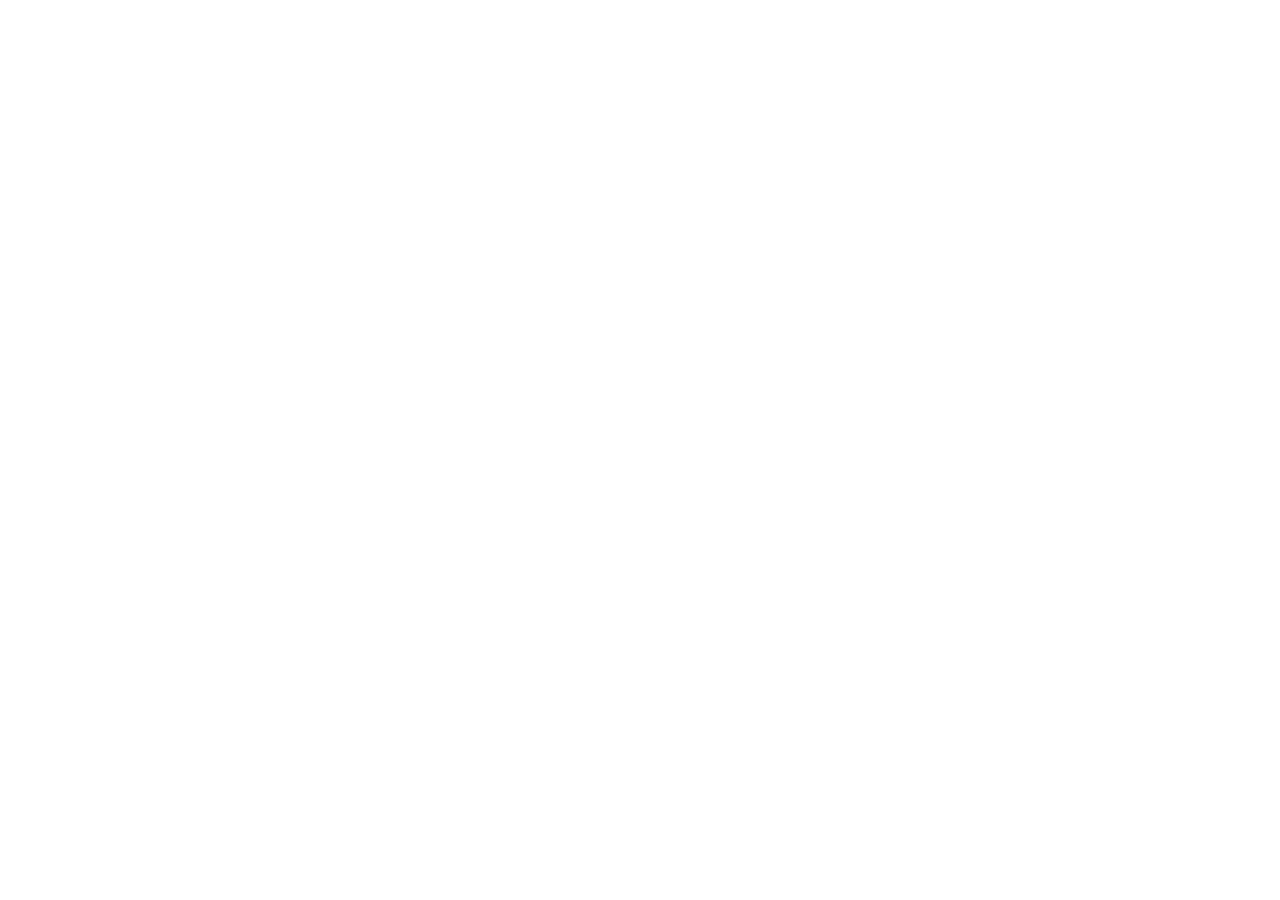
==== story.html @ b89441aa "Add files via upload" ====
﻿<!doctype html>
<html lang="en-US">
<head>
  <meta charset="utf-8">
  <!-- Created using Storyline 360 x64 - http://www.articulate.com  -->
  <!-- version: 3.123.37616.0 -->
  <title>Microscopic View of current</title>
  <meta http-equiv="x-ua-compatible" content="IE=edge"/>
  <meta name="viewport" content="width=device-width,initial-scale=1,user-scalable=no,shrink-to-fit=no,minimal-ui"/>
  <meta name="apple-mobile-web-app-capable" content="yes"/>
  <style>
    html, body { height: 100%; padding: 0; margin: 0 }
    #app { height: 100%; width: 100%; }
  </style>

  <script>
    window.DS = {};
    window.globals = {
      DATA_PATH_BASE: '',
      HAS_FRAME: true,
      HAS_SLIDE: true,

      lmsPresent: false,
      tinCanPresent: false,
      cmi5Present: false,
      aoSupport: false,
      scale: 'Scaled',
      captureRc: false,
      browserSize: 'optimal',
      bgColor: '#FFFFFF',
      features: 'DropInBase,JsInteractions,LoadPromiseUpgrade,Localization,LocalizationImage,MediaPromiseUpgrade,PlayerMemoryEnhancements,ResumePromiseUpgrade,SlideLevelScale',
      themeName: 'unified',
      preloaderColor: '#8C8C8C',
      suppressAnalytics: true,
      productChannel: 'stable',
      publishSource: 'storyline',
      aid: 'aid|7b6299f2-6455-59f8-8df1-b58d3790ce93',
      cid: '85c36726-190b-4045-9356-21206bcd5359',
      playerVersion: '3.123.37616.0',
      publishTimestamp: '2026-08-15T05:07:36.8111608Z',
      maxIosVideoElements: 10,
      connectionSettings: { message: 'You%20are%20offline.%20Trying%20to%20reconnect...', useDarkTheme: true, mode: 'disabled' },
      hasFeature: function(feature) {
        return this.features.split(',').includes(feature);
      },
      
      parseParams: function(qs) {
        if (window.globals.parsedParams != null) {
          return window.globals.parsedParams;
        }
        qs = (qs || window.location.search.substr(1)).split('+').join(' ');
        var params = {},
            tokens,
            re = /[?&]?([^=]+)=([^&]*)/g;

        while (tokens = re.exec(qs)) {
          params[decodeURIComponent(tokens[1]).trim()] =
            decodeURIComponent(tokens[2]).trim();
        }
        window.globals.parsedParams = params;
        return params;
      }

    };

    if (window.flagsUnderTest != null) {
      window.globals.features = window.flagsUnderTest.reduce((accum, feature) => {
        if (!accum.includes(feature)) {
          accum.push(feature);
        }
        return accum;
      }, window.globals.features.split(',')).join();
    }
  </script>
  <script>
    var isIe11 = ('ActiveXObject' in window || window.MSBlobBuilder != null)
      && window.msCrypto != null && !window.ActiveXObject;
    if (isIe11) {
      window.globals.unsupportedBrowser = true;
      document.write(atob('[base64]'));
    }
  </script>

  <script>
    if (window.globals.hasFeature('Localization')) {
      
      
    }
  </script>

  
  
  <script>window.THREE = { };</script>
  
</head>
<body style="background: #FFFFFF" class="cs-HTML theme-unified">
  <!-- 360 -->
  <script>!function(){var e,i=/iPhone/i,o=/iPod/i,n=/iPad/i,t=/\biOS-universal(?:.+)Mac\b/i,r=/\bAndroid(?:.+)Mobile\b/i,a=/Android/i,d=/(?:SD4930UR|\bSilk(?:.+)Mobile\b)/i,p=/Silk/i,l=/Windows Phone/i,u=/\bWindows(?:.+)ARM\b/i,b=/BlackBerry/i,s=/BB10/i,c=/Opera Mini/i,f=/\b(CriOS|Chrome)(?:.+)Mobile/i,h=/Mobile(?:.+)Firefox\b/i,v=function(e){return void 0!==e&&"MacIntel"===e.platform&&"number"==typeof e.maxTouchPoints&&e.maxTouchPoints>1&&"undefined"==typeof MSStream};e=function(e){var m={userAgent:"",platform:"",maxTouchPoints:0};e||"undefined"==typeof navigator?"string"==typeof e?m.userAgent=e:e&&e.userAgent&&(m={userAgent:e.userAgent,platform:e.platform,maxTouchPoints:e.maxTouchPoints||0}):m={userAgent:navigator.userAgent,platform:navigator.platform,maxTouchPoints:navigator.maxTouchPoints||0};var g=m.userAgent,y=g.split("[FBAN");void 0!==y[1]&&(g=y[0]),void 0!==(y=g.split("Twitter"))[1]&&(g=y[0]);var A=function(e){return function(i){return i.test(e)}}(g),w={apple:{phone:A(i)&&!A(l),ipod:A(o),tablet:!A(i)&&(A(n)||v(m))&&!A(l),universal:A(t),device:(A(i)||A(o)||A(n)||A(t)||v(m))&&!A(l)},amazon:{phone:A(d),tablet:!A(d)&&A(p),device:A(d)||A(p)},android:{phone:!A(l)&&A(d)||!A(l)&&A(r),tablet:!A(l)&&!A(d)&&!A(r)&&(A(p)||A(a)),device:!A(l)&&(A(d)||A(p)||A(r)||A(a))||A(/\bokhttp\b/i)},windows:{phone:A(l),tablet:A(u),device:A(l)||A(u)},other:{blackberry:A(b),blackberry10:A(s),opera:A(c),firefox:A(h),chrome:A(f),device:A(b)||A(s)||A(c)||A(h)||A(f)},any:!1,phone:!1,tablet:!1};return w.any=w.apple.device||w.android.device||w.windows.device||w.other.device,w.phone=w.apple.phone||w.android.phone||w.windows.phone,w.tablet=w.apple.tablet||w.android.tablet||w.windows.tablet,w}(),"object"==typeof exports&&"undefined"!=typeof module?module.exports=e:"function"==typeof define&&define.amd?define((function(){return e})):this.isMobile=e}();
    window.isMobile.apple.tablet = window.isMobile.apple.tablet ||
      (navigator.platform === 'MacIntel' && navigator.maxTouchPoints > 1);
    window.isMobile.apple.device = window.isMobile.apple.device || window.isMobile.apple.tablet;
    window.isMobile.tablet = window.isMobile.tablet || window.isMobile.apple.tablet;
    window.isMobile.any = window.isMobile.any || window.isMobile.apple.tablet;
  </script>

  <div id="focus-sink" tabindex="-1"></div>

  <div id="preso"></div>
  <script>
    (function() {

      var classTypes = [ 'desktop', 'mobile', 'phone', 'tablet' ];

      var addDeviceClasses = function(prefix, testObj) {
        var curr, i;
        for (i = 0; i < classTypes.length; i++) {
          curr = classTypes[i];
          if (testObj[curr]) {
            document.body.classList.add(prefix + curr);
          }
        }
      };

      var params = window.globals.parseParams(),
          isDevicePreview = params.devicepreview === '1',
          isPhoneOverride = params.deviceType === 'phone' || (isDevicePreview && params.phone == '1'),
          isTabletOverride = (params.deviceType === 'tablet' || isDevicePreview) && !isPhoneOverride,
          isMobileOverride = isPhoneOverride || isTabletOverride;

      var deviceView = {
        desktop: !window.isMobile.any && !isMobileOverride,
        mobile: window.isMobile.any || isMobileOverride,
        phone: isPhoneOverride || (window.isMobile.phone && !isTabletOverride),
        tablet: isTabletOverride || window.isMobile.tablet
      };

      window.globals.deviceView = deviceView;
      window.isMobile.desktop = !window.isMobile.any;
      window.isMobile.mobile = window.isMobile.any;

      addDeviceClasses('view-', deviceView);

    })();
  </script>
  
  <script src='story_content/triggers.js' type=text/javascript></script>
<script src='story_content/user.js' type=text/javascript></script>
  <div class="slide-loader"></div>

  <script>
    var doc = document, loader = doc.body.querySelector('.slide-loader'); [ 1, 2, 3 ].forEach(function(n) { var d = doc.createElement('div'); d.style.backgroundColor = window.globals.preloaderColor; d.classList.add('mobile-loader-dot'); d.classList.add('dot' + n); loader.appendChild(d); });
  </script>

  <div class="mobile-load-title-overlay" style="display: none">
    <div class="mobile-load-title">Microscopic View of current</div>
  </div>

  <div class="mobile-chrome-warning"></div>

  
<style>
  .warn-connection-dialog {
    display: none;
    background: transparent;
    pointer-events: all;
    position: fixed;
    left: 0;
    top: 0;
    width: 100%;
    height: 100%;
    z-index: 999;
  }

  .warn-connection-content {
    pointer-events: all;
    border-radius: 4px;
    background: white;
    border: 1px solid #E7E7E7;
    color: #333333;
    box-shadow: 0 2px 4px rgba(0, 0, 0, 0.25);
    transition: all 150ms ease-out;
    position: absolute;
    white-space: nowrap;
  }

  .view-phone.is-landscape .warn-connection-content {
    left: 23px;
    bottom: 23px;
  }

  .view-tablet.is-landscape .warn-connection-content {
    left: 50%;
    top: 20px;
    transform: translateX(-50%);
  }

  .view-mobile.is-portrait .warn-connection-content {
    transform: translate(-50%, calc(-100% - 15px));
  }

  .warn-connection-content p {
    display: inline-block;
    margin: 0 8px 0 0;
    line-height: 33px;
    font-size: 11px;
  }

  .warn-connection-content svg {
    position: relative;
    vertical-align: middle;
    margin: 0 2px 2px 8px;
  }

  .view-desktop .warn-connection-content {
    left: 1.5em;
    bottom: 1.5em;
  }

  .view-desktop .warn-connection-content p {
    font-size: 1.1em;
  }

  .is-offline .warn-connection-dialog {
    display: block;
  }

  .is-offline .cs-panel * {
    pointer-events: none !important;
  }

  .is-offline .cs-panel {
    pointer-events: all !important;
  }

  .is-offline #nav-controls * {
    pointer-events: none !important;
  }

  .is-offline #nav-controls {
    pointer-events: all !important;
  }
</style>

<div class="warn-connection-dialog" role="alertdialog" aria-modal="true" tabindex="0" aria-labelledby="warn-connection-message">
  <div class="warn-connection-content">
    <svg width="17" height="15" viewBox="0 0 17 15" xmlns="http://www.w3.org/2000/svg">
      <path fill="#8F0000" stroke="white" d="M16.07,12.98 L15.88,12.23 L9.51,1.21 C8.97,0.26,7.6,0.26,7.06,1.21 L0.69,12.23 C0.15,13.16,0.81,14.36,1.91,14.36 H14.65 C15.47,14.36,16.05,13.7,16.07,12.98 Z"/>
      <path fill="white" stroke="white" d="M8.58,5.5 C8.35,5.28,8.5,5.35,8.21,5.32 C8.09,5.35,7.97,5.49,7.96,5.67 C7.97,5.79,7.98,5.92,7.98,6.04 L7.98,6.04 C7.99,6.17,8,6.31,8.01,6.43 L8.01,6.44 C8.03,6.92,8.06,7.41,8.09,7.9 L8.09,7.9 C8.12,8.39,8.14,8.88,8.17,9.37 C8.17,9.39,8.18,9.42,8.2,9.44 C8.23,9.46,8.25,9.47,8.28,9.47 C8.31,9.47,8.34,9.46,8.35,9.44 C8.37,9.43,8.38,9.4,8.39,9.35 L8.39,9.34 C8.39,9.24,8.4,9.15,8.4,9.05 L8.4,9.05 C8.41,8.96,8.41,8.86,8.42,8.75 C8.43,8.44,8.45,8.12,8.47,7.81 L8.47,7.81 C8.49,7.49,8.51,7.18,8.53,6.87 C8.55,6.46,8.56,6.05,8.59,5.64 L8.6,5.62 C8.6,5.57,8.59,5.53,8.58,5.5 L8.21,5.32 Z"/>
      <circle fill="white" stroke="white" cx="8.3" cy="11.35" r="0.3"/>
    </svg>
    <p id="warn-connection-message">You are offline. Trying to reconnect...</p>
  </div>
</div>

<script>
  (function() {
    window.DS.connection = {
      warningShown: false,
      assets: {},
      loadingAssetGroup: false,
      retryDelay: 500
    };

    var connectionSettings = window.globals.connectionSettings || {};

    var useConnectionMessages = window.AbortController != null &&
      window.location.protocol != 'file:' &&
      connectionSettings.mode === 'normal';

    window.DS.connection.useConnectionMessages = useConnectionMessages;

    var assetCount = 0;
    var checkLoadedId;


    if (useConnectionMessages && connectionSettings != null) {
      var contentEl = document.querySelector('.warn-connection-content');
      var messageEl = contentEl.querySelector('p');

      if (connectionSettings.useDarkTheme) {
        contentEl.style.borderColor = '#BABBBA';
        contentEl.style.backgroundColor = '#282828';
        contentEl.style.color = '#FFFFFF';
      }

      if (connectionSettings.message != null) {
        messageEl.textContent = window.decodeURIComponent(connectionSettings.message);
      }
    }

    function checkAssetsReady() {
      for (var i in DS.connection.assets) {
        if (!DS.connection.assets[i].success) {
          return false;
        }
      }
      return true;
    }

    function stopAssetGroup() {
      if (!useConnectionMessages) { return; }

      assetCount = 0;

      DS.connection.oldAssetGroup = DS.connection.assets;
      DS.connection.assets = {};
      DS.connection.loadingAssetGroup = false;
      clearInterval(checkLoadedId);
    }

    function startAssetGroup() {
      if (!useConnectionMessages) { return; }
      var ticks = 0;
      clearInterval(checkLoadedId);
      checkLoadedId = setInterval(function() {
        var loaded = 0;
        if (assetCount === 0 && loaded === 0) {
          clearInterval(checkLoadedId);
          return;
        }

        for (var i in DS.connection.assets) {
          if (DS.connection.assets[i].success) {
            loaded++;
          }
        }

        if (assetCount === loaded && checkAssetsReady()) {
          for (var i in DS.connection.assets) {
            if (DS.connection.assets[i].action) {
              DS.connection.assets[i].action();
            }
          }
          hideWarning();
          stopAssetGroup();
        }
      }, 100)
    }

    function requiredAsset(url, action, retry, type) {
      if (!useConnectionMessages) { return; }
      if (DS.connection.assets[url]) { return; }

      DS.connection.assets[url] = {
        success: false, action: action, retry: retry, type: type
      };
      assetCount = Object.keys(DS.connection.assets).length;
      if (!DS.connection.loadingAssetGroup) {
        startAssetGroup();
      }
      DS.connection.loadingAssetGroup = true;
    }

    function assetLoaded(url) {
      if (!useConnectionMessages) { return; }
      if (DS.connection.assets[url]) {
        DS.connection.assets[url].success = true;
      }
    }

    function assetFailed(url) {
      if (!useConnectionMessages) { return; }
      if (!DS.connection.assets[url]) {
        if (/\.js$/.test(url) && url.indexOf('transcripts') === -1) {
          setTimeout(function() {
            if (DS.connection.lastSlideLoaded != null) {
              DS.connection.lastSlideLoaded();
            }
          }, DS.connection.retryDelay);
        }
        return;
      }
      if (!DS.connection.warningShown) { showWarning(); }
      if (DS.connection.assets[url].retry) {
        setTimeout(function() {
          if (!DS.connection.assets[url].success) {
            DS.connection.assets[url].retry()
          }
        }, DS.connection.retryDelay);
      }
    }

    function hideWarning() {
      document.body.classList.remove('is-offline');
      DS.connection.warningShown = false;
      enableKeys();
    }
    DS.connection.hideWarning = hideWarning

    function showWarning(btn) {
      document.body.classList.add('is-offline')
      DS.connection.warningShown = true;
      updateWarningPosition();
      disableKeys();
    }

    function updateWarningPosition() {
      if (!DS.connection.warningShown) {
        return;
      }

      var isPortrait = document.body.classList.contains('is-portrait');
      var isMobile = document.body.classList.contains('view-mobile');
      var warningEl = document.querySelector('.warn-connection-content');

      if (isPortrait && isMobile) {
        var slide = document.querySelector('.primary-slide');
        var slideRect = slide != null
          ? slide.getBoundingClientRect()
          : { top: window.innerHeight, left: 0, width: window.innerWidth };

        warningEl.style.top = `${slideRect.top}px`
        warningEl.style.left = `${slideRect.left + slideRect.width / 2}px`
      } else {
        warningEl.style.top = null;
        warningEl.style.left = null;
      }

      window.requestAnimationFrame(updateWarningPosition);
    }

    function onDisableKeyDown(e) {
      e.preventDefault();
      e.stopImmediatePropagation();
    }

    function onDisableKeyUp(e) {
      e.preventDefault();
      e.stopImmediatePropagation();
    }

    var accStyle = document.createElement('style');
    var warnDialogEl = document.querySelector('.warn-connection-dialog');

    function disableKeys() {
      if (DS.views && DS.views.nsStack && DS.views.nsStack.length === 1) {
        DS.views.nsStack[0].tabReachable = false
        DS.views.nsStack[0].updateTabIndex(true);
      }

      accStyle.innerHTML = '.acc-shadow-dom { display: none; }';
      document.body.appendChild(accStyle);

      warnDialogEl.parentNode.append(warnDialogEl);
      warnDialogEl.focus();
    }

    function enableKeys() {
      accStyle.remove();
      if (DS.views && DS.views.nsStack && DS.views.nsStack.length === 1 && DS.views.nsStack[0].name === '_frame') {
        DS.views.nsStack[0].tabReachable = true;
        DS.views.nsStack[0].updateTabIndex();
      }
    }

    // these will all be noops if the feature flag isn't set in
    // the data and `window.globals.features`
    DS.connection.requiredAsset = requiredAsset;
    DS.connection.assetLoaded = assetLoaded;
    DS.connection.assetFailed = assetFailed;
    DS.connection.stopAssetGroup = stopAssetGroup;
    DS.connection.startAssetGroup = startAssetGroup;
  })();
</script>


  <script>
    
    if (window.autoSpider && window.vInterfaceObject) {
      document.querySelector('.mobile-load-title-overlay').style.display = 'none';
    }
  </script>

  

  <link rel="stylesheet" href="html5/data/css/output.min.css" data-noprefix/>
</body>
<script src="html5/lib/scripts/bootstrapper.min.js"></script>
</html>
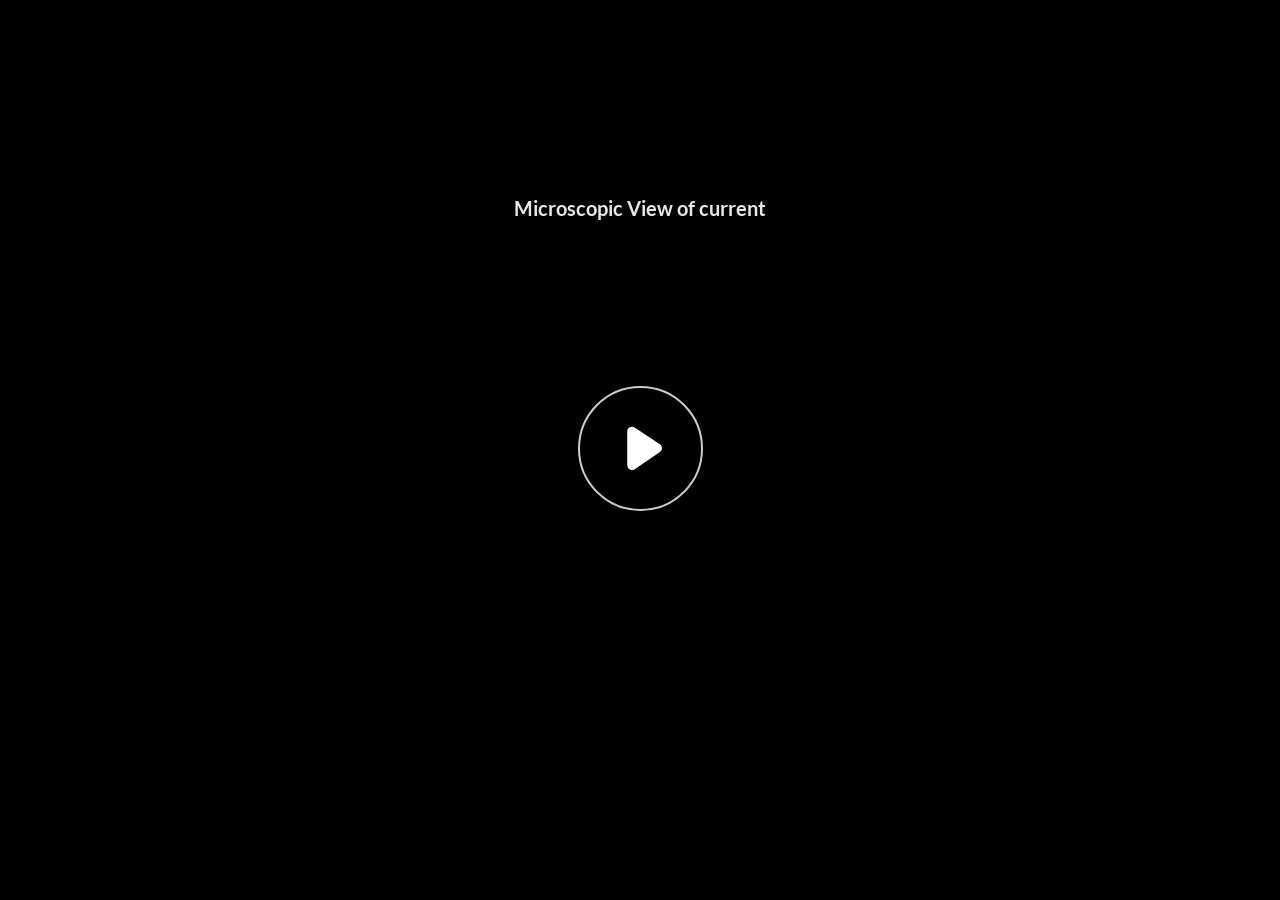
==== commit d36d10e1: "Add files via upload" ====
--- a/story.html
+++ b/story.html
@@ -37,7 +37,7 @@
       aid: 'aid|7b6299f2-6455-59f8-8df1-b58d3790ce93',
       cid: '85c36726-190b-4045-9356-21206bcd5359',
       playerVersion: '3.123.37616.0',
-      publishTimestamp: '2026-08-15T05:07:36.8111608Z',
+      publishTimestamp: '2026-08-15T05:24:30.6780197Z',
       maxIosVideoElements: 10,
       connectionSettings: { message: 'You%20are%20offline.%20Trying%20to%20reconnect...', useDarkTheme: true, mode: 'disabled' },
       hasFeature: function(feature) {
--- a/html5/data/css/output.min.css
+++ b/html5/data/css/output.min.css
@@ -0,0 +1,770 @@
+@font-face {
+  font-family: 'LatoBold Charset1_ BoldB2F7C8EC';
+  src: url('[data-uri]');
+  font-style: normal;
+  font-weight: bold;
+}
+@font-face {
+  font-family: 'Lato Charset1_ 5lRzfESUF33B86BA';
+  src: url('[data-uri]');
+  font-style: normal;
+  font-weight: normal;
+}
+@font-face {
+  font-family: 'Montserrat ExtraBolBold0C03BD31';
+  src: url('[data-uri]');
+  font-style: normal;
+  font-weight: normal;
+}
+@font-face {
+  font-family: 'Montserrat Charset1_ 6GF3AB1B13';
+  src: url('[data-uri]');
+  font-style: normal;
+  font-weight: normal;
+}
+@font-face {
+  font-family: 'Montserrat SemiBoldBold1EDD1B19';
+  src: url('[data-uri]');
+  font-style: normal;
+  font-weight: normal;
+}
+@font-face {
+  font-family: 'Montserrat ExtraBolBold73121F0A';
+  src: url('[data-uri]');
+  font-style: normal;
+  font-weight: normal;
+}
+@font-face {
+  font-family: 'Montserrat Charset0_v9p2ADCB779';
+  src: url('[data-uri]');
+  font-style: normal;
+  font-weight: normal;
+}
+@font-face {
+  font-family: 'Montserrat SemiBoldBold87CC31A1';
+  src: url('[data-uri]');
+  font-style: normal;
+  font-weight: normal;
+}
+.cs-HTML {
+  background: rgba(255, 255, 255, 1);
+}
+.cs-npnxnanbnsnfns10111000001 .cs-infopanel  {
+  box-shadow: 0 1px 0 rgba(0, 0, 0, 0);
+  background: rgba(255, 255, 255, 1);
+}
+.cs-npnxnanbnsnfns10111000001 .cs-infopanel .cs-link {
+  color: rgba(88, 88, 88, 1);
+}
+.cs-npnxnanbnsnfns10111000001 .cs-infopanel .cs-link:hover {
+  color: rgba(255, 255, 255, 1);
+}
+.cs-npnxnanbnsnfns10111000001 .cs-infopanel .cs-name {
+  color: rgba(68, 68, 68, 1);
+}
+.cs-npnxnanbnsnfns10111000001 .cs-infopanel .cs-title {
+  color: rgba(153, 153, 153, 1);
+}
+.cs-npnxnanbnsnfns10111000001 .cs-infopanelpopup  {
+  box-shadow: 0 1px 0 rgba(0, 0, 0, 0);
+  background: rgba(0, 0, 0, 0);
+}
+.cs-npnxnanbnsnfns10111000001 .cs-infopanelpopup .cs-link {
+  color: rgba(255, 0, 0, 1);
+}
+.cs-npnxnanbnsnfns10111000001 .cs-infopanelpopup .cs-link:hover {
+  color: rgba(255, 255, 255, 1);
+}
+.cs-npnxnanbnsnfns10111000001 .cs-infopanelpopup .cs-name {
+  color: rgba(255, 255, 255, 1);
+}
+.cs-npnxnanbnsnfns10111000001 .cs-infopanelpopup .cs-bio {
+  color: rgba(88, 88, 88, 1);
+}
+.cs-npnxnanbnsnfns10111000001 .cs-timer  {
+  color: rgba(88, 88, 88, 1);
+}
+.cs-npnxnanbnsnfns10111000001 .cs-duration stop:first-child {
+  stop-color: rgba(220, 220, 220, 1);
+}
+.cs-npnxnanbnsnfns10111000001 .cs-duration stop:last-child {
+  stop-color: rgba(220, 220, 220, 1);
+}
+.cs-npnxnanbnsnfns10111000001 .cs-elapsed stop:first-child {
+  stop-color: rgba(254, 227, 71, 1);
+}
+.cs-npnxnanbnsnfns10111000001 .cs-elapsed stop:last-child {
+  stop-color: rgba(254, 227, 71, 1);
+}
+.cs-npnxnanbnsnfns10111000001 .cs-timer .cs-pie .cs-innerstroke {
+  stroke: rgba(199, 199, 199, 1);
+}
+.cs-npnxnanbnsnfns10111000001 .cs-timer .cs-pie .cs-innerborder {
+  stroke: rgba(255, 255, 255, 1);
+}
+.cs-npnxnanbnsnfns10111000001 .cs-window  {
+  box-shadow: 0 8px 5px rgba(0, 0, 0, 0.2);
+  border-color: rgba(49, 99, 0, 1);
+  background: rgba(250, 250, 250, 1);
+  color: rgba(70, 70, 70, 1);
+}
+.cs-npnxnanbnsnfns10111000001 .cs-window .cs-diva {
+  border-color: rgba(0, 0, 0, 0);
+}
+.cs-npnxnanbnsnfns10111000001 .cs-window .cs-divb {
+  border-color: rgba(0, 0, 0, 0);
+}
+.cs-npnxnanbnsnfns10111000001 .cs-editor .cs-editor-slide {
+  color: rgba(255, 255, 255, 1);
+}
+.cs-npnxnanbnsnfns10111000001 .cs-editor .cs-editor-html {
+  color: rgba(70, 70, 70, 1);
+}
+.cs-npnxnanbnsnfns10111000001 .cs-editor .cs-editor-button {
+  text-shadow: 0 1px 0 rgba(0, 0, 0, 0);
+  color: rgba(255, 255, 255, 1);
+  border-color: rgba(33, 68, 0, 1);
+  background: rgba(60, 124, 0, 1);
+}
+.cs-npnxnanbnsnfns10111000001 .cs-editor .cs-editor-button:hover {
+  background: rgba(66, 142, 0, 1);
+}
+.cs-npnxnanbnsnfns10111000001 .cs-editor .cs-editor-button:active {
+  background: rgba(46, 93, 0, 1);
+}
+.cs-npnxnanbnsnfns10111000001 .cs-listitem  {
+  color: rgba(70, 70, 70, 1);
+  border-color: none;
+  border: 1px solid transparent;
+}
+.cs-npnxnanbnsnfns10111000001 .cs-listitem:hover {
+  background: rgba(0, 0, 0, 0.05);
+  border-color: rgba(142, 143, 142, 1) !important;
+  border-width: 1px;
+  border-radius: 2px;
+  border-style: solid;
+  box-sizing: border-box;
+}
+.cs-npnxnanbnsnfns10111000001 .cs-listitem.hover {
+  background: rgba(0, 0, 0, 0.05);
+  border-color: rgba(142, 143, 142, 1) !important;
+  border-width: 1px;
+  border-radius: 2px;
+  border-style: solid;
+  box-sizing: border-box;
+}
+.cs-npnxnanbnsnfns10111000001 .cs-glossary  {
+  color: rgba(70, 70, 70, 1);
+}
+.cs-npnxnanbnsnfns10111000001 .cs-glossary .cs-scrolling-panel {
+  background: rgba(0, 0, 0, 0);
+}
+.cs-npnxnanbnsnfns10111000001 .cs-glossary .cs-term.cs-selected .cs-choice-list-trigger {
+  color: rgba(255, 255, 255, 1);
+  background: rgba(255, 255, 255, 1);
+}
+.cs-npnxnanbnsnfns10111000001 .cs-glossary .cs-term.cs-selected .cs-choice-list-trigger:focus {
+  color: rgba(255, 255, 255, 1);
+  background: rgba(255, 255, 255, 1);
+}
+.cs-npnxnanbnsnfns10111000001 .cs-glossary .cs-term:hover .cs-choice-list-trigger {
+  background: rgba(70, 70, 70, 1);
+}
+.cs-npnxnanbnsnfns10111000001 .cs-glossary .cs-term.hover .cs-choice-list-trigger {
+  background: rgba(70, 70, 70, 1);
+}
+.cs-npnxnanbnsnfns10111000001 .cs-glossary .cs-term .cs-choice-list-trigger:focus {
+  background: rgba(70, 70, 70, 1);
+}
+.cs-npnxnanbnsnfns10111000001 .cs-glossary .cs-diva {
+  border-color: rgba(0, 0, 0, 0);
+}
+.cs-npnxnanbnsnfns10111000001 .cs-glossary .cs-divb {
+  border-color: rgba(0, 0, 0, 0);
+}
+.cs-npnxnanbnsnfns10111000001 .cs-glossary .cs-divc {
+  border-color: rgba(0, 0, 0, 0);
+}
+.cs-npnxnanbnsnfns10111000001 .cs-glossary .cs-heading {
+  color: rgba(44, 47, 48, 1);
+  font-weight: 700;
+}
+.note-content p span {
+  color: rgba(70, 70, 70, 1);
+  line-height: 1.4em;
+  font-size: 103.769%;
+}
+.cs-npnxnanbnsnfns10111000001 .cs-resource .cs-separator {
+  border-color: rgba(0, 0, 0, 0);
+}
+.cs-npnxnanbnsnfns10111000001 .cs-outline  {
+  color: rgba(45, 45, 45, 1);
+}
+.cs-npnxnanbnsnfns10111000001 .cs-outline .cs-diva {
+  border-color: rgba(0, 0, 0, 0);
+}
+.cs-npnxnanbnsnfns10111000001 .cs-outline .cs-divb {
+  border-color: rgba(0, 0, 0, 0);
+}
+.cs-npnxnanbnsnfns10111000001 .cs-outline .cs-divc {
+  border-color: rgba(0, 0, 0, 0);
+}
+.cs-npnxnanbnsnfns10111000001 .cs-outline .cs-search-filter:hover {
+  color: rgba(0, 0, 0, 0);
+}
+.cs-npnxnanbnsnfns10111000001 .cs-outline .cs-search-filter.hover {
+  color: rgba(0, 0, 0, 0);
+}
+.cs-npnxnanbnsnfns10111000001 .cs-transcript  {
+  color: rgba(255, 255, 255, 1);
+}
+.cs-npnxnanbnsnfns10111000001 .cs-transcript .cs-div {
+  border-color: rgba(0, 0, 0, 0);
+}
+.cs-npnxnanbnsnfns10111000001 .cs-tabs:not(.topmenu-item) {
+  color: rgba(39, 43, 44, 1);
+}
+.cs-npnxnanbnsnfns10111000001 .cs-tabs .cs-inner-button:not(.topmenu-item) {
+  text-shadow: 0 1px 0 rgba(0, 0, 0, 0);
+}
+.cs-npnxnanbnsnfns10111000001 .cs-tabs:hover:not(.topmenu-item) {
+  color: rgba(39, 43, 44, 1);
+}
+.cs-npnxnanbnsnfns10111000001 .cs-tabs.cs-selected {
+  background: rgba(0, 0, 0, 0);
+  color: rgba(39, 43, 44, 1);
+}
+.cs-npnxnanbnsnfns10111000001 .cs-seekcontrol  {
+  background: rgba(0, 0, 0, 0);
+  border-color: rgba(0, 0, 0, 0);
+}
+.cs-npnxnanbnsnfns10111000001 .cs-seekcontrol .cs-button:hover .cs-icon {
+  fill: rgba(255, 255, 255, 1);
+}
+.cs-npnxnanbnsnfns10111000001 .cs-seekcontrol .cs-button.hover .cs-icon {
+  fill: rgba(255, 255, 255, 1);
+}
+.cs-npnxnanbnsnfns10111000001 .cs-seekcontrol .cs-button .cs-icon-shadow {
+  fill: rgba(0, 0, 0, 0);
+}
+.cs-npnxnanbnsnfns10111000001 .cs-seekcontrol .cs-button .cs-icon {
+  fill: rgba(140, 140, 140, 1);
+}
+.cs-npnxnanbnsnfns10111000001 .cs-seekcontrol .cs-seek .cs-fill {
+  background: rgba(255, 255, 255, 0.6);
+}
+.cs-npnxnanbnsnfns10111000001 .cs-seekcontrol .cs-seek {
+  background: rgba(142, 143, 142, 1);
+  border-color: rgba(0, 0, 0, 0);
+}
+.cs-npnxnanbnsnfns10111000001 .cs-searchinput .cs-input {
+  color: rgba(70, 70, 70, 1);
+  border-color: rgba(0, 0, 0, 0);
+  background: rgba(0, 0, 0, 0.05);
+}
+.cs-npnxnanbnsnfns10111000001 .cs-searchinput .cs-input:focus {
+  color: rgba(44, 47, 48, 1);
+  background: rgba(41, 41, 41, 1);
+}
+.cs-npnxnanbnsnfns10111000001 .cs-searchinput .cs-input:hover {
+  box-shadow: inset 0 0 1px 0 rgba(69, 126, 19, 0);
+}
+.cs-npnxnanbnsnfns10111000001 .cs-searchinput .cs-input.hover {
+  box-shadow: inset 0 0 1px 0 rgba(69, 126, 19, 0);
+}
+.cs-npnxnanbnsnfns10111000001 .cs-searchinput .cs-button .cs-icon {
+  fill: rgba(88, 88, 88, 1);
+}
+.cs-npnxnanbnsnfns10111000001 .cs-searchinput .cs-button:hover {
+  fill: rgba(63, 133, 0, 1);
+}
+.cs-npnxnanbnsnfns10111000001 .cs-searchinput .cs-button.hover {
+  fill: rgba(63, 133, 0, 1);
+}
+.cs-npnxnanbnsnfns10111000001 .cs-menu  {
+  box-shadow: 0 1px 0 rgba(0, 0, 0, 0);
+  background: rgba(250, 250, 250, 1);
+}
+.cs-npnxnanbnsnfns10111000001 .cs-topmenu-item.active .cs-tab {
+  background: rgba(250, 250, 250, 1);
+}
+.cs-npnxnanbnsnfns10111000001 .cs-logo  {
+  box-shadow: 0 1px 0 rgba(37, 75, 0, 1);
+  background: rgba(255, 255, 255, 0);
+}
+.cs-npnxnanbnsnfns10111000001 .cs-checkbox  {
+  color: rgba(255, 255, 255, 1);
+}
+.cs-npnxnanbnsnfns10111000001 .cs-checkbox:hover {
+  border-color: rgba(175, 221, 130, 1);
+}
+.cs-npnxnanbnsnfns10111000001 .cs-checkbox.hover {
+  border-color: rgba(175, 221, 130, 1);
+}
+.cs-npnxnanbnsnfns10111000001 .cs-checkbox .cs-box {
+  color: rgba(255, 255, 255, 1);
+  border-color: rgba(42, 83, 0, 1);
+}
+.cs-npnxnanbnsnfns10111000001 .cs-checkbox .cs-box:checked::after {
+  color: rgba(43, 196, 0, 1);
+}
+.cs-npnxnanbnsnfns10111000001 .cs-button  {
+  text-shadow: 0 1px 0 rgba(0, 0, 0, 0);
+  color: rgba(88, 88, 88, 1);
+  border-color: rgba(0, 0, 0, 0);
+  background: rgba(0, 0, 0, 0);
+  box-shadow: 0 1px 0 rgba(0, 0, 0, 0);
+}
+.cs-npnxnanbnsnfns10111000001 .cs-button .cs-icon {
+  fill: rgba(88, 88, 88, 1);
+}
+.cs-npnxnanbnsnfns10111000001 .cs-button .cs-icon-shadow {
+  fill: rgba(0, 0, 0, 0);
+}
+.cs-npnxnanbnsnfns10111000001 .cs-button:hover {
+  background: rgba(39, 43, 44, 1);
+}
+.cs-npnxnanbnsnfns10111000001 .cs-button.hover {
+  background: rgba(39, 43, 44, 1);
+}
+.cs-npnxnanbnsnfns10111000001 .cs-button:active {
+  background: rgba(0, 0, 0, 0);
+}
+.cs-npnxnanbnsnfns10111000001 .cs-button.cs-disabled:hover {
+  background: rgba(0, 0, 0, 0);
+}
+.cs-npnxnanbnsnfns10111000001 .cs-button.cs-disabled.hover {
+  background: rgba(0, 0, 0, 0);
+}
+.cs-npnxnanbnsnfns10111000001 .cs-button.cs-disabled:active {
+  background: rgba(0, 0, 0, 0);
+}
+.cs-npnxnanbnsnfns10111000001 .cs-button.cs-volume:hover {
+  background: rgba(0, 0, 0, 0);
+}
+.cs-npnxnanbnsnfns10111000001 .cs-button.cs-volume.hover {
+  background: rgba(0, 0, 0, 0);
+}
+.cs-npnxnanbnsnfns10111000001 .cs-button.cs-volume:active {
+  background: rgba(0, 0, 0, 0);
+}
+.cs-npnxnanbnsnfns10111000001.cs-base  {
+  color: rgba(88, 88, 88, 1);
+  border-color: rgba(255, 255, 255, 0);
+  background: rgba(255, 255, 255, 1);
+}
+.cs-npnxnanbnsnfns10111000001.cs-base .cs-separator .cs-diva {
+  background: rgba(250, 250, 250, 1);
+}
+.cs-npnxnanbnsnfns10111000001.cs-base .cs-separator .cs-divb {
+  background: rgba(0, 0, 0, 0);
+}
+.cs-npnxnanbnsnfns10111000001.cs-base .cs-topmenu-item.active .cs-tab {
+  border-color: rgba(250, 250, 250, 1);
+}
+.cs-npnxnanbnsnfns10111000001.cs-base .cs-topmenu-item.active .cs-panel {
+  border-color: rgba(250, 250, 250, 1);
+}
+.cs-npnxnanbnsnfns10111000001.cs-base .cs-left {
+  background: rgba(250, 250, 250, 1);
+}
+.cs-npnxnanbnsnfns10111000001.cs-base .cs-area-primary .cs-slide-container {
+  background: rgba(255, 255, 255, 1);
+}
+.cs-npnxnanbnsnfns10111000001.cs-base.cs-custom-theme .cs-brandhighlight-bg {
+  background: rgba(72, 147, 184, 1) !important;
+}
+.cs-npnxnanbnsnfns10111000001.cs-base.cs-custom-theme .cs-brandhighlight-secondary-bg {
+  background: rgba(72, 147, 184, 1) !important;
+}
+.cs-npnxnanbnsnfns10111000001.cs-base.cs-custom-theme .cs-brandhighlight-border {
+  border-color: rgba(72, 147, 184, 1) !important;
+}
+.cs-npnxnanbnsnfns10111000001.cs-base.cs-custom-theme .cs-brandhighlight-text {
+  color: rgba(72, 147, 184, 1) !important;
+}
+.cs-npnxnanbnsnfns10111000001.cs-base.cs-custom-theme .cs-brandhighlight-fill {
+  fill: rgba(72, 147, 184, 1) !important;
+}
+.cs-npnxnanbnsnfns10111000001.cs-base.cs-custom-theme .cs-listitem.cs-selected {
+  background-color: rgba(0, 0, 0, 0.05) !important;
+}
+.cs-npnxnanbnsnfns10111000001 .cs-volume::-moz-range-thumb {
+  border-color: rgba(43, 85, 0, 1);
+  box-shadow: inset 0 0 1px 0 rgba(43, 85, 0, 1);
+  background: rgba(255, 255, 255, 1);
+}
+.cs-npnxnanbnsnfns10111000001 .cs-volume::-ms-thumb {
+  border-color: rgba(43, 85, 0, 1);
+  box-shadow: inset 0 0 1px 0 rgba(43, 85, 0, 1);
+  background: rgba(255, 255, 255, 1);
+}
+.cs-npnxnanbnsnfns10111000001 .cs-volume::-webkit-slider-thumb {
+  border-color: rgba(43, 85, 0, 1);
+  box-shadow: inset 0 0 1px 0 rgba(43, 85, 0, 1);
+  background: rgba(255, 255, 255, 1);
+}
+.cs-npnxnanbnsnfns10111000001 .cs-volume::-moz-range-track {
+  border-color: rgba(66, 140, 1, 1);
+  background: rgba(142, 143, 142, 1);
+}
+.cs-npnxnanbnsnfns10111000001 .cs-volume::-ms-track {
+  border-color: rgba(66, 140, 1, 1);
+  background: rgba(142, 143, 142, 1);
+}
+.cs-npnxnanbnsnfns10111000001 .cs-volume::-webkit-slider-runnable-track {
+  border-color: rgba(66, 140, 1, 1);
+  background: rgba(142, 143, 142, 1);
+}
+body.show-focus .tab-focus-box {
+  box-shadow: 0 0 0 1px rgba(255, 255, 0, 1), 0 0 0 3px rgba(0, 32, 96, 1), 0 0 5px 5px rgba(255, 255, 0, 1);
+  border-color: transparent;
+  outline: 2px transparent solid;
+}
+.skipnav {
+  box-shadow: 0 0 0 1px rgba(255, 255, 0, 1), 0 0 0 3px rgba(0, 32, 96, 1), 0 0 5px 5px rgba(255, 255, 0, 1);
+  border-color: transparent;
+  outline: 2px transparent solid;
+}
+.cs-npnxnanbnsnfns10111000001 .cs-listitem:hover {
+  color: none;
+}
+.cs-npnxnanbnsnfns10111000001 .cs-listitem.hover {
+  color: none;
+}
+.cs-npnxnanbnsnfns10111000001 .cs-listitem.cs-viewed {
+  color: #464646;
+}
+.cs-npnxnanbnsnfns10111000001 .cs-listitem {
+  color: #464646;
+}
+.cs-npnxnanbnsnfns10111000001 .cs-listitem:hover .cs-icon-carrot * {
+  fill: none;
+}
+.cs-npnxnanbnsnfns10111000001 .cs-listitem.hover .cs-icon-carrot * {
+  fill: none;
+}
+.cs-npnxnanbnsnfns10111000001 .cs-listitem .cs-icon-carrot {
+  color: none;
+  top: calc(3px);
+}
+.cs-npnxnanbnsnfns10111000001 .cs-listitem .cs-icon-carrot .cs-shadow {
+  color: #2C2F30;
+}
+.cs-npnxnanbnsnfns10111000001 .item-collapsible .is-scene {
+  color: #2C2F30 !important;
+  font-weight: 700;
+}
+.cs-npnxnanbnsnfns10111000001 .is-scene .cs-icon-carrot * {
+  color: #2C2F30 !important;
+  font-weight: 700;
+}
+.cs-npnxnanbnsnfns10111000001 .is-scene:not(.outline-links-collapse) > a {
+  color: #2C2F30;
+}
+.cs-npnxnanbnsnfns10111000001 .is-scene:not(.outline-links-collapse) .cs-icon-carrot * {
+  fill: none !important;
+  color: #2C2F30 !important;
+}
+.cs-npnxnanbnsnfns10111000001 .tabs, .cs-npnxnanbnsnfns10111000001 .cs-logo {
+  border-bottom: 1px solid rgba(142, 143, 142, 1);
+}
+.cs-npnxnanbnsnfns10111000001 .area-secondary-wrapper:after {
+  background-image: url('[data-uri]');
+  background-size: 100%;
+}
+.cs-npnxnanbnsnfns10111000001 .panel-footer {
+  background: #FAFAFA;
+}
+.cs-npnxnanbnsnfns10111000001 #outline-search {
+  background: rgba(0, 0, 0, 0.05);
+  border-color: rgba(142, 143, 142, 1);
+  border-width: 1px;
+  border-style: solid;
+}
+.cs-npnxnanbnsnfns10111000001 .topmenu-panel #outline-search {
+  background: #EAEAEA;
+}
+.cs-npnxnanbnsnfns10111000001 .search-icon circle, .cs-npnxnanbnsnfns10111000001 .search-icon path {
+  stroke: #585858;
+}
+.cs-npnxnanbnsnfns10111000001 #outline-search input[type   =search] {
+  color: #2C2F30;
+}
+.cs-npnxnanbnsnfns10111000001 #outline-search ::-webkit-input-placeholder {
+  color: #464646 !important;
+}
+.cs-npnxnanbnsnfns10111000001 #outline-search :-ms-input-placeholder {
+  color: #464646 !important;
+}
+.cs-npnxnanbnsnfns10111000001 #outline-search ::-moz-placeholder {
+  color: #464646 !important;
+  opacity: 1;
+}
+.cs-npnxnanbnsnfns10111000001 .cs-topmenu-item.active, body:not(.is-touchable-tablet) .cs-npnxnanbnsnfns10111000001 .cs-topmenu-item:hover {
+  color: #272B2C;
+}
+.cs-npnxnanbnsnfns10111000001 .cs-topmenu-item.button-tapped {
+  color: #272B2C;
+}
+.cs-npnxnanbnsnfns10111000001 .cs-topmenu-item.active .cs-tab, .cs-npnxnanbnsnfns10111000001 .cs-topmenu-item .cs-tab {
+  background: transparent !important;
+  border: none !important;
+}
+.cs-npnxnanbnsnfns10111000001 .top-tabs-drop-icon div {
+  background: #585858;
+}
+.cs-npnxnanbnsnfns10111000001 .cs-panel.topmenu-panel .panel-content, .cs-npnxnanbnsnfns10111000001 .top-tabs-drop {
+  background: #FAFAFA;
+}
+.cs-npnxnanbnsnfns10111000001 .cs-topmenu-item.active .cs-panel {
+  background: #FAFAFA;
+}
+.cs-npnxnanbnsnfns10111000001 .cs-menu.topmenu-panel, .cs-npnxnanbnsnfns10111000001 .top-tabs-drop {
+  border: 1px solid rgba(250, 250, 250, 1) !important;
+  border-radius: 3px;
+}
+.cs-npnxnanbnsnfns10111000001 .resources .resources-list a:hover {
+  background: rgba(0, 0, 0, 0.05);
+}
+body:not(.is-touchable-tablet) .cs-npnxnanbnsnfns10111000001 .resources .resources-list a:hover {
+  background: rgba(0, 0, 0, 0.05);
+}
+.cs-npnxnanbnsnfns10111000001 .resources .resources-list a.hover {
+  background: rgba(0, 0, 0, 0.05);
+}
+body:not(.is-touchable-tablet) .cs-npnxnanbnsnfns10111000001 .resources .resources-list a.hover {
+  background: rgba(0, 0, 0, 0.05);
+}
+.cs-npnxnanbnsnfns10111000001 .resources .resources-list a.button-tapped {
+  background: rgba(0, 0, 0, 0.05);
+}
+.cs-npnxnanbnsnfns10111000001 .cs-icon path, .cs-npnxnanbnsnfns10111000001 .cs-icon rect, .cs-npnxnanbnsnfns10111000001 .cs-icon polygon, .cs-npnxnanbnsnfns10111000001 .menu-icon-wrapper.menu-icon-wrapper-hover path {
+  fill: #585858;
+}
+.cs-npnxnanbnsnfns10111000001 .cs-icon .icon-stroke-only {
+  fill: none !important;
+  stroke: #585858 !important;
+}
+body:not(.is-touchable-tablet) .cs-npnxnanbnsnfns10111000001 .cs-button:hover .cs-icon path, body:not(.is-touchable-tablet) .cs-npnxnanbnsnfns10111000001 .cs-button:hover .cs-icon rect, body:not(.is-touchable-tablet) .cs-npnxnanbnsnfns10111000001 .cs-button:hover .cs-icon polygon {
+  fill: #272B2C;
+}
+body:not(.is-touchable-tablet) .cs-npnxnanbnsnfns10111000001 .cs-tabs:hover .search-icon circle, body:not(.is-touchable-tablet) .cs-npnxnanbnsnfns10111000001 .cs-tabs:hover .search-icon path {
+  stroke: #272B2C;
+}
+.cs-npnxnanbnsnfns10111000001 .cs-button.button-tapped .cs-icon path, .cs-npnxnanbnsnfns10111000001 .cs-button.button-tapped .cs-icon rect, .cs-npnxnanbnsnfns10111000001 .cs-button.button-tapped .cs-icon polygon {
+  fill: #272B2C;
+}
+body:not(.is-touchable-tablet) .cs-npnxnanbnsnfns10111000001 .cs-button:hover .cs-icon .icon-stroke-only {
+  fill: none !important;
+  stroke: #272B2C !important;
+}
+.cs-npnxnanbnsnfns10111000001 .cs-button:button-tapped .cs-icon .icon-stroke-only {
+  fill: none !important;
+  stroke: #272B2C !important;
+}
+.cs-npnxnanbnsnfns10111000001 .menu-icon-wrapper.menu-icon-wrapper-hover svg path {
+  fill: #272B2C;
+}
+.floating-sidebar:not(.sidebar-closed) .cs-npnxnanbnsnfns10111000001 #hamburger .menu-icon-wrapper svg path {
+  fill: #BABBBA;
+}
+.floating-sidebar:not(.sidebar-closed) .cs-npnxnanbnsnfns10111000001 #hamburger .menu-icon-wrapper.menu-icon-wrapper-hover svg path {
+  fill: #F8F8F8;
+}
+.cs-npnxnanbnsnfns10111000001 .volume .btn:before {
+  background-image: url('[data-uri]');
+}
+.cs-npnxnanbnsnfns10111000001 .volume-track {
+  background: #8E8F8E;
+}
+.cs-npnxnanbnsnfns10111000001 .volume-icon circle {
+  stroke: #585858;
+}
+.cs-npnxnanbnsnfns10111000001 .cs-settings > .settings-panel {
+  background: #FAFAFA;
+  border: 1px solid rgba(250, 250, 250, 1) !important;
+  border-radius: 3px;
+}
+.cs-npnxnanbnsnfns10111000001 .cs-settings > .panel-down-arrow {
+  fill: #FAFAFA;
+}
+.cs-npnxnanbnsnfns10111000001 .switch-toggle .border {
+  stroke: #919191;
+}
+.cs-npnxnanbnsnfns10111000001 .switch-toggle .thumb-off .thumb {
+  fill: #585858;
+}
+.cs-npnxnanbnsnfns10111000001 .switch-toggle .thumb-on .track {
+  fill: rgba(72, 147, 184, 0.3);
+}
+.cs-npnxnanbnsnfns10111000001 .switch-toggle .thumb-off .track {
+  fill: rgba(233, 233, 233, 1);
+}
+.cs-npnxnanbnsnfns10111000001 .switch-label {
+  color: #464646;
+}
+.cs-npnxnanbnsnfns10111000001 .cs-panel .scrollarea-btn:after {
+  background: rgba(88, 88, 88, 0.8);
+}
+.scrollarea-scrollbar:hover .scrollarea-btn:after, .scrollarea-scrollbar.highlight-scrollbar .scrollarea-btn:after {
+  background: rgba(88, 88, 88, 0.8);
+}
+.floating-sidebar .sidebar-overlay {
+  background: rgba(0, 0, 0, 0.85);
+}
+.cs-npnxnanbnsnfns10111000001 .overlay-message {
+  background: rgba(0, 0, 0, 0.85);
+}
+.cs-npnxnanbnsnfns10111000001 .top-ui-bg, .cs-npnxnanbnsnfns10111000001 .bottom-ui-bg, .cs-npnxnanbnsnfns10111000001 .right-ui-bg, .cs-npnxnanbnsnfns10111000001 .left-ui-bg {
+  background: rgba(255, 255, 255, 0.8);
+}
+.cs-npnxnanbnsnfns10111000001 .circle-progress-bg {
+  fill: #FFFFFF;
+}
+.cs-npnxnanbnsnfns10111000001 .circle-progress-well {
+  fill: #8E8F8E;
+}
+.cs-npnxnanbnsnfns10111000001 .circle-progress-pie {
+  stroke: #8E8F8E;
+}
+.cs-npnxnanbnsnfns10111000001 .lightbox .option-pane {
+  background: rgba(255, 255, 255, 0.8);
+}
+.cs-npnxnanbnsnfns10111000001 .lightbox .option-pane:before {
+  background: #FFFFFF;
+}
+.cs-npnxnanbnsnfns10111000001 .message-window {
+  background: #FAFAFA;
+  border: 1px solid rgba(70, 70, 70, 1) !important;
+  border-radius: 3px;
+}
+.cs-npnxnanbnsnfns10111000001 .message-window-header p, .cs-npnxnanbnsnfns10111000001 .message-window-text {
+  color: #464646;
+}
+.cs-npnxnanbnsnfns10111000001 .message-window-header p {
+  border-bottom: 1px solid rgba(70, 70, 70, 1);
+}
+.cs-npnxnanbnsnfns10111000001 .message-window button.slide-object-button {
+  border: 1px solid rgba(70, 70, 70, 1) !important;
+}
+.cs-npnxnanbnsnfns10111000001 .message-window button.slide-object-button:hover {
+  background: rgba(0, 0, 0, 0.05) !important;
+}
+.message-window .slide-object-button tspan, .message-window .slide-object-button-text tspan {
+  fill: #464646 !important;
+}
+body:not(.is-touchable-tablet) .cs-npnxnanbnsnfns10111000001 .cs-button:hover .text {
+  color: #272B2C;
+}
+.cs-npnxnanbnsnfns10111000001 .cs-button.button-tapped .text {
+  color: #272B2C;
+}
+.cs-npnxnanbnsnfns10111000001.cs-base {
+  background: #FFFFFF;
+}
+.cs-npnxnanbnsnfns10111000001 .cs-menu {
+  background: transparent;
+}
+.cs-npnxnanbnsnfns10111000001 .progress-bar .progress-bar-fill:after {
+  background: #4893B8 !important;
+}
+.cs-npnxnanbnsnfns10111000001 .volume-dot {
+  background: #4893B8 !important;
+}
+.fn-npnxnanbsnfns10111000001 {
+  font-family: 'Lato22AB4CAF';
+  -webkit-font-variant-ligatures: no-common-ligatures;
+  font-variant-ligatures: no-common-ligatures;
+}
+.fn-pxabnsnfns10111000001 {
+  font-family: 'Lato22AB4CAF';
+  -webkit-font-variant-ligatures: no-common-ligatures;
+  font-variant-ligatures: no-common-ligatures;
+}
+.fn-npxnabnsnfns10111000001 {
+  font-family: 'Lato22AB4CAF';
+  -webkit-font-variant-ligatures: no-common-ligatures;
+  font-variant-ligatures: no-common-ligatures;
+}
+.fn-npnxnanbnsnfns10111000001 {
+  font-family: 'Lato22AB4CAF';
+  -webkit-font-variant-ligatures: no-common-ligatures;
+  font-variant-ligatures: no-common-ligatures;
+}
+.fn-pxabnsnfns10111000000 {
+  font-family: 'Lato22AB4CAF';
+  -webkit-font-variant-ligatures: no-common-ligatures;
+  font-variant-ligatures: no-common-ligatures;
+}
+.fn-pnxanbnsnfns10111000001 {
+  font-family: 'Lato22AB4CAF';
+  -webkit-font-variant-ligatures: no-common-ligatures;
+  font-variant-ligatures: no-common-ligatures;
+}
+@font-face {
+  font-family: 'Lato22AB4CAF';
+  src: url('[data-uri]');
+  font-style: normal;
+  font-weight: bold;
+}
+@font-face {
+  font-family: 'Lato22AB4CAF';
+  src: url('[data-uri]');
+  font-style: normal;
+  font-weight: normal;
+}
+.cs-ResumePromptSlide .cs-5W6eEWaZqi6-ResumePromptSlide-btn0 {
+  color: rgba(255, 255, 255, 1);
+  border-color: rgba(33, 68, 0, 1);
+  background: rgba(60, 124, 0, 1);
+  text-shadow: 0 1px 0 rgba(0, 0, 0, 0);
+}
+.cs-ResumePromptSlide .cs-5W6eEWaZqi6-ResumePromptSlide-btn0 .cs-html {
+  color: rgba(70, 70, 70, 1);
+}
+.cs-ResumePromptSlide .cs-5W6eEWaZqi6-ResumePromptSlide-btn0 .cs-slide {
+  border-color: rgba(255, 255, 255, 1);
+}
+.cs-ResumePromptSlide .cs-5W6eEWaZqi6-ResumePromptSlide-btn0:hover {
+  background: rgba(66, 142, 0, 1);
+}
+.cs-ResumePromptSlide .cs-5W6eEWaZqi6-ResumePromptSlide-btn0:active {
+  background: rgba(46, 93, 0, 1);
+}
+.cs-ResumePromptSlide .cs-5W6eEWaZqi6-ResumePromptSlide-btn1 {
+  color: rgba(255, 255, 255, 1);
+  border-color: rgba(33, 68, 0, 1);
+  background: rgba(60, 124, 0, 1);
+  text-shadow: 0 1px 0 rgba(0, 0, 0, 0);
+}
+.cs-ResumePromptSlide .cs-5W6eEWaZqi6-ResumePromptSlide-btn1 .cs-html {
+  color: rgba(70, 70, 70, 1);
+}
+.cs-ResumePromptSlide .cs-5W6eEWaZqi6-ResumePromptSlide-btn1 .cs-slide {
+  border-color: rgba(255, 255, 255, 1);
+}
+.cs-ResumePromptSlide .cs-5W6eEWaZqi6-ResumePromptSlide-btn1:hover {
+  background: rgba(66, 142, 0, 1);
+}
+.cs-ResumePromptSlide .cs-5W6eEWaZqi6-ResumePromptSlide-btn1:active {
+  background: rgba(46, 93, 0, 1);
+}
+.cs-ExternalInterfaceErrorSlide .cs-buttonOK {
+  color: rgba(255, 255, 255, 1);
+  border-color: rgba(33, 68, 0, 1);
+  background: rgba(60, 124, 0, 1);
+  text-shadow: 0 1px 0 rgba(0, 0, 0, 0);
+}
+.cs-ExternalInterfaceErrorSlide .cs-buttonOK .cs-html {
+  color: rgba(70, 70, 70, 1);
+}
+.cs-ExternalInterfaceErrorSlide .cs-buttonOK .cs-slide {
+  border-color: rgba(255, 255, 255, 1);
+}
+.cs-ExternalInterfaceErrorSlide .cs-buttonOK:hover {
+  background: rgba(66, 142, 0, 1);
+}
+.cs-ExternalInterfaceErrorSlide .cs-buttonOK:active {
+  background: rgba(46, 93, 0, 1);
+}
